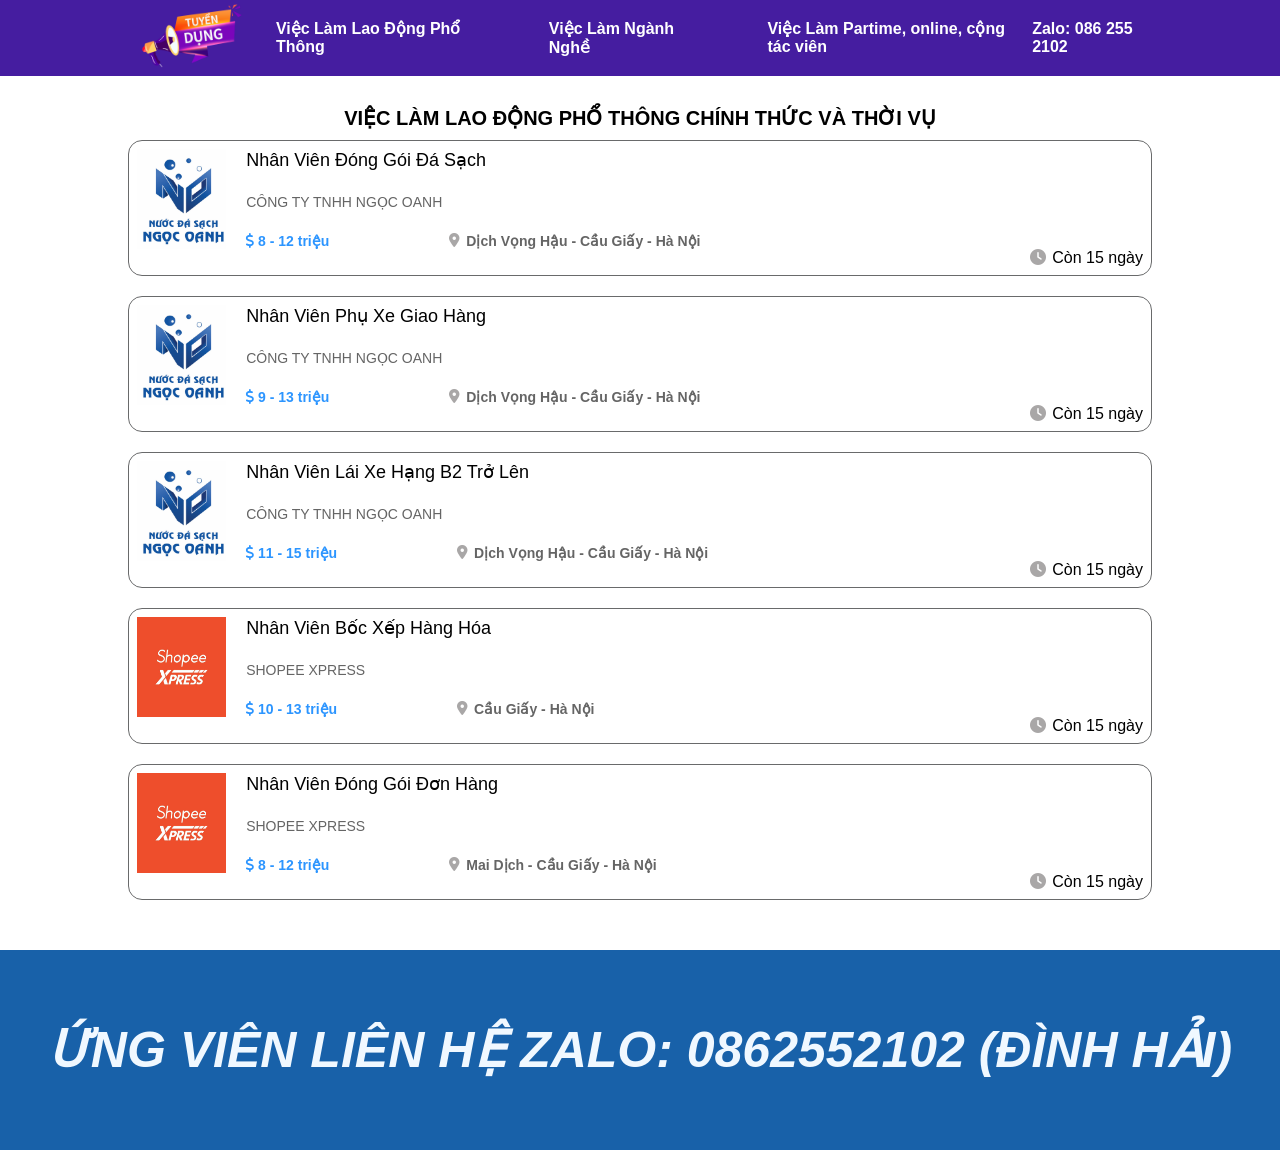
==== index.html @ 7a6b005b "n" ====
<!DOCTYPE html>
<html lang="en">

<head>
    <meta charset="UTF-8">
    <meta name="viewport" content="width=device-width, initial-scale=1.0">
    <title>Việc Làm Hà Nội</title>
    <link rel="stylesheet" href="style.css">
    <link rel="stylesheet" href="https://cdnjs.cloudflare.com/ajax/libs/font-awesome/6.5.0/css/all.min.css">
</head>

<body>
    <div class="wrapper">
        <header>
            <div class="content container">
                <div class="logo">
                    <img src="./images/logo/1694425112pngtree-recruitment-label-vietnamese-png-image_6049212.png">
                </div>
                <div class="nav container">
                    <ul class="container">
                        <li><a href="./index.html">Việc Làm Lao Động Phổ Thông</a></li>
                        <li><a href="./nganhnghe.html">Việc Làm Ngành Nghề</a></li>
                        <li><a href="./vieclamkhac.html">Việc Làm Partime, online, cộng tác viên</a></li>
                    </ul>
                </div>
                <div class="contact"><a href="https://zalo.me/0862552102">Zalo: 086 255 2102</a></div>
            </div>
        </header>

        <main class="container">
            <div class="main_title">Việc Làm Lao Động Phổ Thông Chính Thức Và Thời Vụ</div>
            <div class="job-list container">
                <div class="item">
                    <a
                        href="https://docs.google.com/document/d/1LGSAKR6uBjcuYQeZd4FmP64gkhBGwgpb2kG0JKBvikk/edit?usp=sharing">
                        <div class="row1 container">
                            <div class="thumb">
                                <img src="./images/logo/dasachngocoanh.jpg" alt="">
                            </div>
                            <div class="content container">
                                <div class="title">Nhân Viên Đóng Gói Đá Sạch</div>
                                <div class="subtitle">Công Ty TNHH Ngọc Oanh</div>
                                <div class="more container">
                                    <div class="price">
                                        <i class="fa-solid fa-dollar-sign"></i> <!-- $ -->
                                        <span>8 - 12 triệu</span>
                                    </div>
                                    <div class="address container">
                                        <i class="fas fa-map-marker-alt i-gray"></i>
                                        <span>Dịch Vọng Hậu - Cầu Giấy - Hà Nội</span>
                                    </div>
                                </div>
                            </div>
                        </div>
                    </a>
                    <hr>
                    <div class="row2 container">
                        <i class="fas fa-clock i-gray"></i>
                        <div class="dealine">Còn 15 ngày</div>
                    </div>
                </div>

                <div class="item">
                    <a href="">
                        <div class="row1 container">
                            <div class="thumb">
                                <img src="./images/logo/dasachngocoanh.jpg" alt="">
                            </div>
                            <div class="content container">
                                <div class="title">Nhân Viên Phụ Xe Giao Hàng</div>
                                <div class="subtitle">Công Ty TNHH Ngọc Oanh</div>
                                <div class="more container">
                                    <div class="price">
                                        <i class="fa-solid fa-dollar-sign"></i> <!-- $ -->
                                        <span>9 - 13 triệu</span>
                                    </div>
                                    <div class="address container">
                                        <i class="fas fa-map-marker-alt i-gray"></i>
                                        <span>Dịch Vọng Hậu - Cầu Giấy - Hà Nội</span>
                                    </div>
                                </div>
                            </div>
                        </div>
                    </a>
                    <hr>
                    <div class="row2 container">
                        <i class="fas fa-clock i-gray"></i>
                        <div class="dealine">Còn 15 ngày</div>
                    </div>
                </div>

                <div class="item">
                    <a href="">
                        <div class="row1 container">
                            <div class="thumb">
                                <img src="./images/logo/dasachngocoanh.jpg" alt="">
                            </div>
                            <div class="content container">
                                <div class="title">Nhân Viên Lái Xe Hạng B2 Trở Lên</div>
                                <div class="subtitle">Công Ty TNHH Ngọc Oanh</div>
                                <div class="more container">
                                    <div class="price">
                                        <i class="fa-solid fa-dollar-sign"></i> <!-- $ -->
                                        <span>11 - 15 triệu</span>
                                    </div>
                                    <div class="address container">
                                        <i class="fas fa-map-marker-alt i-gray"></i>
                                        <span>Dịch Vọng Hậu - Cầu Giấy - Hà Nội</span>
                                    </div>
                                </div>
                            </div>
                        </div>
                    </a>
                    <hr>
                    <div class="row2 container">
                        <i class="fas fa-clock i-gray"></i>
                        <div class="dealine">Còn 15 ngày</div>
                    </div>
                </div>

                <div class="item">
                    <a href="">
                        <div class="row1 container">
                            <div class="thumb">
                                <img src="./images/logo/shpee.jpg" alt="">
                            </div>
                            <div class="content container">
                                <div class="title">Nhân Viên Bốc Xếp Hàng Hóa</div>
                                <div class="subtitle">Shopee Xpress</div>
                                <div class="more container">
                                    <div class="price">
                                        <i class="fa-solid fa-dollar-sign"></i> <!-- $ -->
                                        <span>10 - 13 triệu</span>
                                    </div>
                                    <div class="address container">
                                        <i class="fas fa-map-marker-alt i-gray"></i>
                                        <span>Cầu Giấy - Hà Nội</span>
                                    </div>
                                </div>
                            </div>
                        </div>
                    </a>
                    <hr>
                    <div class="row2 container">
                        <i class="fas fa-clock i-gray"></i>
                        <div class="dealine">Còn 15 ngày</div>
                    </div>
                </div>

                <div class="item">
                    <a href="">
                        <div class="row1 container">
                            <div class="thumb">
                                <img src="./images/logo/shpee.jpg" alt="">
                            </div>
                            <div class="content container">
                                <div class="title">Nhân Viên Đóng Gói Đơn Hàng</div>
                                <div class="subtitle">Shopee Xpress</div>
                                <div class="more container">
                                    <div class="price">
                                        <i class="fa-solid fa-dollar-sign"></i> <!-- $ -->
                                        <span>8 - 12 triệu</span>
                                    </div>
                                    <div class="address container">
                                        <i class="fas fa-map-marker-alt i-gray"></i>
                                        <span>Mai Dịch - Cầu Giấy - Hà Nội</span>
                                    </div>
                                </div>
                            </div>
                        </div>
                    </a>
                    <hr>
                    <div class="row2 container">
                        <i class="fas fa-clock i-gray"></i>
                        <div class="dealine">Còn 15 ngày</div>
                    </div>
                </div>

            </div>


    </div>
    </main>
    <footer>
        <a href="https://zalo.me/0862552102">
            <h1>ỨNG VIÊN LIÊN HỆ ZALO: 0862552102 (ĐÌNH HẢI)</h1>
        </a>
    </footer>
    </div>
</body>

</html>
---- style.css ----
* {
    font-family: sans-serif;
    margin: 0;
    padding: 0;
    box-sizing: border-box;
    text-decoration: none;
    list-style-type: none;
    border: none;
}


.container {
    display: flex;
}

img {
    width: 100%;
    height: 100%;
}

header {
    margin: auto;
    width: 100%;
    background-color: rgba(69, 29, 160, 255);
    margin-bottom: 30px;
}

header .content {
    font-weight: bold;
    width: 80%;
    margin: auto;
    color: white;
    align-items: center;
    justify-content: space-between;
}

header .content .logo {
    width: 150px;
}

header .content .nav ul {
    margin: 0px 20px;
    column-gap: 80px;
    justify-content: space-between;
}


header .content a {
    color: white;
}

header .content a:hover {
    color: aqua;
}

main {
    flex-direction: column;
    row-gap: 30px;
    width: 80%;
    margin: auto;
}

main .main_title {
    font-weight: bold;
    margin-bottom: -20px;
    font-size: 20px;
    text-transform: uppercase;
    text-align: center;
}

main .job-list {
    flex-direction: column;
    row-gap: 20px;
}

main .job-list .item {
    border: 1px solid red;
    border-radius: 14px;
    padding: 8px;
}

main .job-list .item {
    border: 1px solid#696a6b;
    border-radius: 14px;
    padding: 8px;
}

main .job-list .item:hover {
    border: 1px solid #2784e1;
    background-color: #dce8f5;
}

main .job-list .item .thumb {
    /* border: 1px solid red; */
    width: 100px;
    height: 100px;
    margin-right: 20px;
}

main .job-list .item .content {
    flex-direction: column;
    justify-content: space-between;
    width: 100%;
    /* font-weight: bold; */
}

main .job-list .item .content .title {
    color: black;
    font-size: 18px;
    /* text-transform: uppercase; */
}

main .job-list .item .content .subtitle {
    text-transform: uppercase;
    font-size: 14px;
    color: rgb(101, 101, 101);
}

main .job-list .item .content .more {
    column-gap: 120px;
}

main .job-list .item .content .price {
    color: #2C95FF;
    font-weight: bold;
    font-size: 14px;
}

main .job-list .item .content .address {
    color: rgb(101, 101, 101);
    font-weight: bold;
    font-size: 14px;
}


main .job-list .row2 {
    text-align: right;
    justify-content: end;
}

footer {
    margin-top: 50px;
    height: 200px;
    background-color: #1861a9;
}

footer h1 {
    text-align: center;
    line-height: 200px;
    font-size: 50px;
    font-style: italic;
    color: aliceblue;
}

footer h1:hover {
    /* color: #071b2f; */
    background-color: #0d457e;
}

.i-gray {
    color: rgb(169, 167, 167);
}

.fas {
    padding-right: 6px;
}
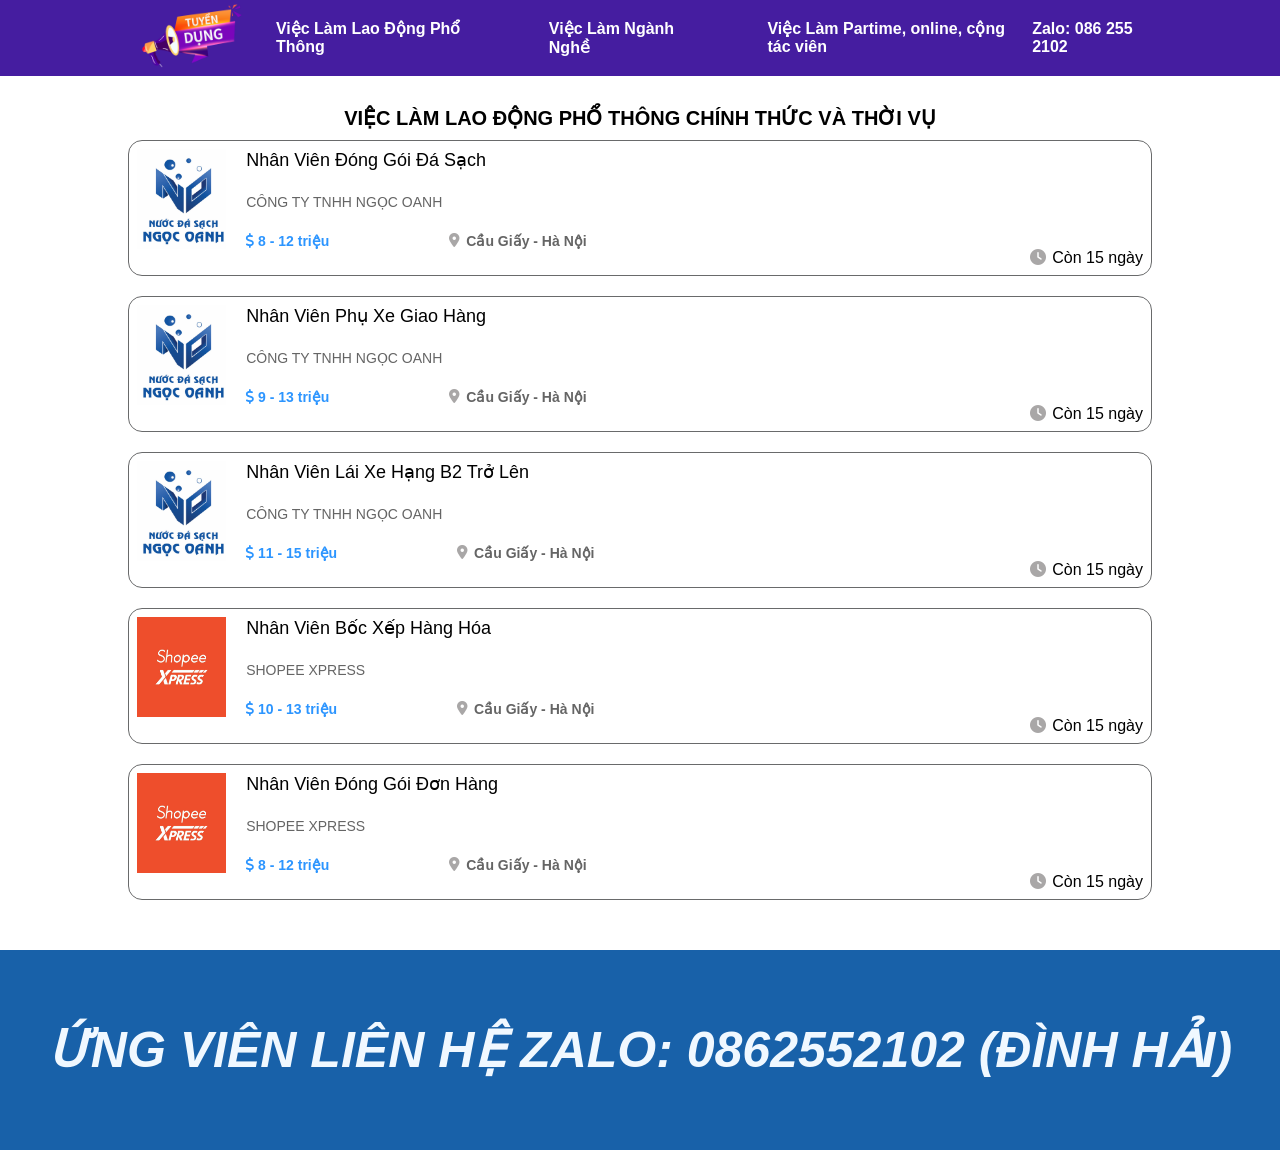
==== commit f48debd4: "n" ====
--- a/index.html
+++ b/index.html
@@ -32,7 +32,7 @@
             <div class="job-list container">
                 <div class="item">
                     <a
-                        href="https://docs.google.com/document/d/1LGSAKR6uBjcuYQeZd4FmP64gkhBGwgpb2kG0JKBvikk/edit?usp=sharing">
+                        href="https://docs.google.com/document/d/1i6eEG85bs3CIQp4MC5dLFGb0OLdmaoIR163-FuTwkmQ/edit?usp=sharing">
                         <div class="row1 container">
                             <div class="thumb">
                                 <img src="./images/logo/dasachngocoanh.jpg" alt="">
@@ -47,7 +47,7 @@
                                     </div>
                                     <div class="address container">
                                         <i class="fas fa-map-marker-alt i-gray"></i>
-                                        <span>Dịch Vọng Hậu - Cầu Giấy - Hà Nội</span>
+                                        <span>Cầu Giấy - Hà Nội</span>
                                     </div>
                                 </div>
                             </div>
@@ -61,7 +61,8 @@
                 </div>
 
                 <div class="item">
-                    <a href="">
+                    <a
+                        href="https://docs.google.com/document/d/1nDDfihjGccXy03cbsGX5zIGQtrY62mzeJ_iPK245z2M/edit?usp=sharing">
                         <div class="row1 container">
                             <div class="thumb">
                                 <img src="./images/logo/dasachngocoanh.jpg" alt="">
@@ -76,7 +77,7 @@
                                     </div>
                                     <div class="address container">
                                         <i class="fas fa-map-marker-alt i-gray"></i>
-                                        <span>Dịch Vọng Hậu - Cầu Giấy - Hà Nội</span>
+                                        <span>Cầu Giấy - Hà Nội</span>
                                     </div>
                                 </div>
                             </div>
@@ -90,7 +91,8 @@
                 </div>
 
                 <div class="item">
-                    <a href="">
+                    <a
+                        href="https://docs.google.com/document/d/1R9T7RDkRdGNetAbZIHJ1SG0k4ul_nW8aZGr3D_7aE3Q/edit?usp=sharing">
                         <div class="row1 container">
                             <div class="thumb">
                                 <img src="./images/logo/dasachngocoanh.jpg" alt="">
@@ -105,7 +107,7 @@
                                     </div>
                                     <div class="address container">
                                         <i class="fas fa-map-marker-alt i-gray"></i>
-                                        <span>Dịch Vọng Hậu - Cầu Giấy - Hà Nội</span>
+                                        <span>Cầu Giấy - Hà Nội</span>
                                     </div>
                                 </div>
                             </div>
@@ -119,7 +121,8 @@
                 </div>
 
                 <div class="item">
-                    <a href="">
+                    <a
+                        href="https://docs.google.com/document/d/1dS-KaKDgazAHHRdytcF2iBMNYpsVqYPmRQYwkwNMDXU/edit?usp=sharing">
                         <div class="row1 container">
                             <div class="thumb">
                                 <img src="./images/logo/shpee.jpg" alt="">
@@ -148,7 +151,8 @@
                 </div>
 
                 <div class="item">
-                    <a href="">
+                    <a
+                        href="https://docs.google.com/document/d/1OAMqr425G-pcMCUR8E6rMp0JT33q18PDg-5qRfMRBdQ/edit?usp=sharing">
                         <div class="row1 container">
                             <div class="thumb">
                                 <img src="./images/logo/shpee.jpg" alt="">
@@ -163,7 +167,7 @@
                                     </div>
                                     <div class="address container">
                                         <i class="fas fa-map-marker-alt i-gray"></i>
-                                        <span>Mai Dịch - Cầu Giấy - Hà Nội</span>
+                                        <span>Cầu Giấy - Hà Nội</span>
                                     </div>
                                 </div>
                             </div>
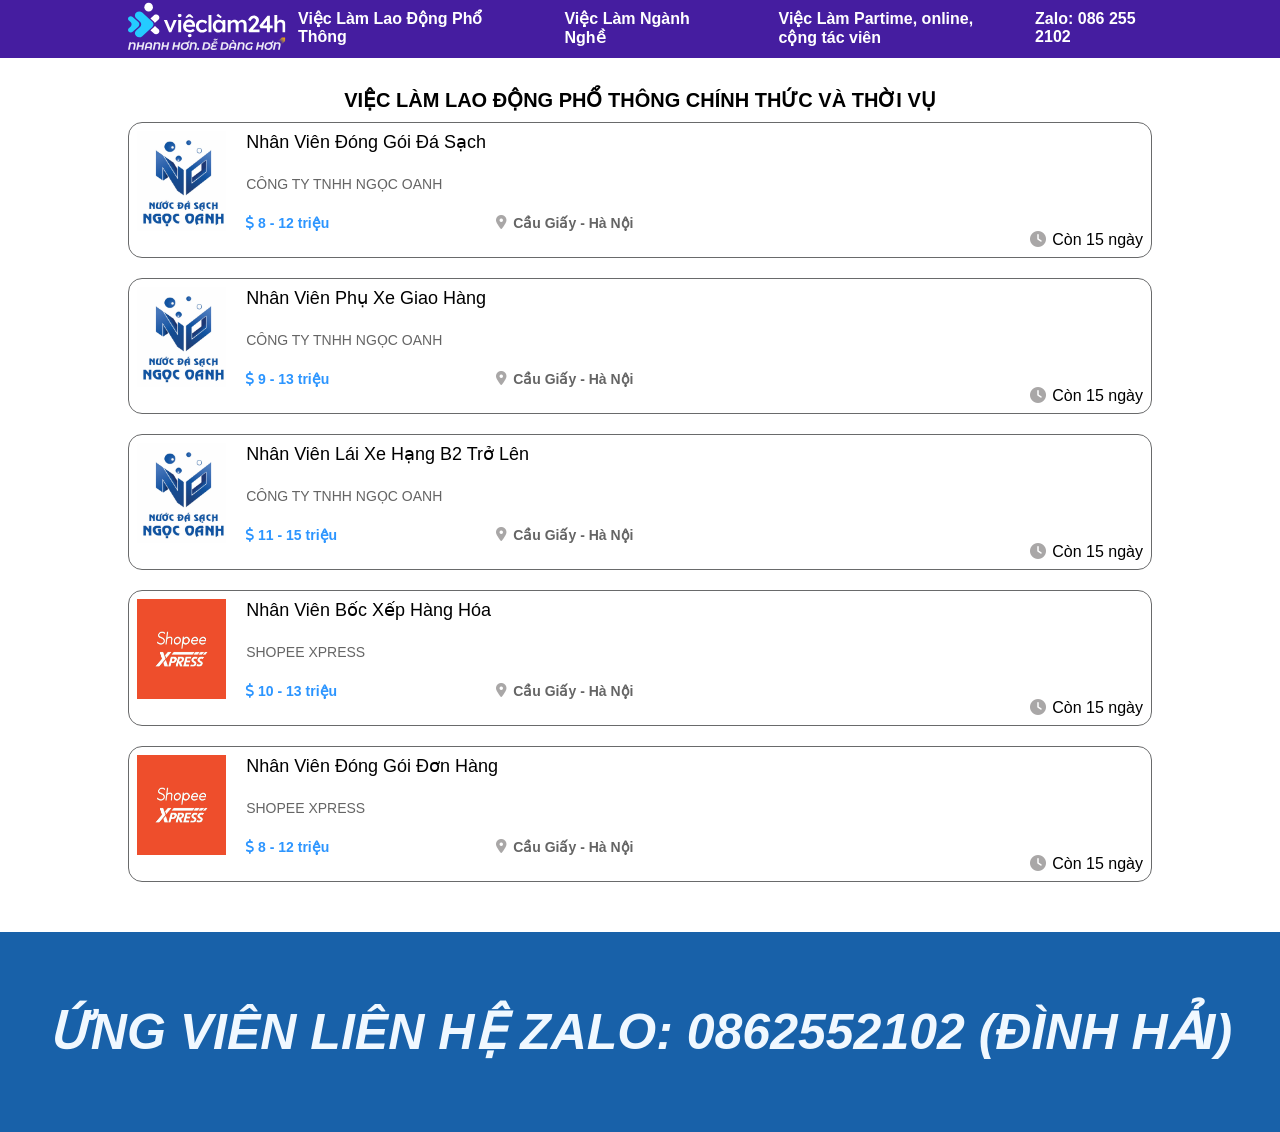
==== commit b36bb54f: "n" ====
--- a/index.html
+++ b/index.html
@@ -14,7 +14,135 @@
         <header>
             <div class="content container">
                 <div class="logo">
-                    <img src="./images/logo/1694425112pngtree-recruitment-label-vietnamese-png-image_6049212.png">
+                    <a href="/">
+                        <svg width="157.68" height="48" viewBox="0 0 657 200" fill="none"
+                            xmlns="http://www.w3.org/2000/svg">
+                            <g clip-path="url(#clip0_10445_26212)">
+                                <path
+                                    d="M129.963 61.0466C129.647 60.1129 129.22 59.2391 128.693 58.4346C127.273 56.2638 125.15 54.5967 122.708 53.5612C119.139 52.0493 114.885 51.9038 111.105 53.5612C109.761 54.1514 108.475 54.9611 107.304 56.0266L104.661 58.4346L101.793 61.0466L96.6816 65.7023L94.7097 67.4986L93.5755 68.5321L93.5307 68.5733L98.358 72.97L101.703 76.0171L106.336 80.2382L107.391 81.1984C108.176 81.9139 108.87 82.6894 109.494 83.5026C110.447 84.7437 111.201 86.0886 111.755 87.5058C111.843 87.7277 111.94 87.9465 112.017 88.172C112.129 87.9475 112.244 87.7247 112.372 87.5058C112.517 87.2585 112.679 87.0183 112.844 86.7792C113.381 85.9965 114.012 85.2526 114.759 84.5712L115.933 83.5026L119.517 80.2382L124.15 76.0171L126.583 73.8005C126.875 73.5353 127.148 73.256 127.409 72.97C128.608 71.6617 129.491 70.1508 130.015 68.5321C130.311 67.6166 130.481 66.6676 130.54 65.7023C130.553 65.4748 130.577 65.2484 130.577 65.0194V64.8077C130.577 63.4679 130.357 62.2104 129.963 61.0466Z"
+                                    fill="white"></path>
+                                <path
+                                    d="M129.353 116.575C128.79 115.441 128.04 114.387 127.12 113.444C126.943 113.263 126.772 113.077 126.583 112.904L122.635 109.307L118.958 105.958L114.759 102.134C114.726 102.103 114.699 102.07 114.666 102.039C113.936 101.361 113.317 100.623 112.792 99.8463C112.491 99.4006 112.225 98.9426 111.992 98.4734C111.986 98.4597 111.98 98.4449 111.974 98.4307C111.968 98.4454 111.961 98.4597 111.956 98.4734C111.517 99.7227 110.912 100.915 110.166 102.039C109.391 103.207 108.476 104.307 107.391 105.295L106.662 105.958L102.986 109.307L98.4448 113.444L95.0075 116.575L93.531 117.92L94.7105 118.994L96.835 120.929L100.033 123.843L105.052 128.414L107.304 130.466C107.553 130.693 107.808 130.906 108.067 131.111C113.522 135.423 121.023 134.824 125.837 131.111C126.835 130.34 127.717 129.437 128.441 128.414C129.387 127.079 130.065 125.546 130.377 123.843C130.505 123.149 130.576 122.431 130.576 121.686C130.576 121.432 130.552 121.181 130.535 120.929C130.434 119.413 130.031 117.94 129.353 116.575Z"
+                                    fill="white"></path>
+                                <path d="M92.0338 116.575H92.0547L92.0445 116.566L92.0338 116.575Z" fill="white"></path>
+                                <path
+                                    d="M11.4735 59.0884C5.61823 59.0889 0 63.2311 0 69.4856V69.6622C0 72.4147 1.19983 75.0542 3.33707 76.9996L10.6317 83.6444C16.4834 88.9753 16.4834 97.6989 10.6317 103.029L3.33707 109.674C1.19983 111.62 0 114.26 0 117.011C0 126.256 12.27 130.885 19.4461 124.348L42.9475 102.94C48.7997 97.6098 48.7997 88.8873 42.9475 83.5558L19.4461 62.1482C17.1258 60.0349 14.2735 59.0884 11.4755 59.0884H11.4735Z"
+                                    fill="#24CBFF"></path>
+                                <path
+                                    d="M46.8293 39.4353C37.6055 39.4358 28.7554 45.9616 28.7554 55.8143V56.0927C28.7554 60.4287 30.6465 64.5857 34.012 67.6521L50.2645 82.4562C56.8649 88.4685 56.8649 98.3075 50.2645 104.32L34.012 119.124C30.6465 122.19 28.7554 126.347 28.7554 130.682C28.7554 145.245 48.0841 152.538 59.3892 142.24L101.173 104.18C107.773 98.167 107.773 88.3285 101.173 82.3163L59.3892 44.2558C55.7333 40.9263 51.2411 39.4353 46.8313 39.4353H46.8293Z"
+                                    fill="#24CBFF"></path>
+                                <path
+                                    d="M103.968 21.404C103.968 31.3107 95.941 39.3416 86.0387 39.3416C76.1368 39.3416 68.1103 31.3107 68.1103 21.404C68.1103 11.4978 76.1368 3.46631 86.0387 3.46631C95.941 3.46631 103.968 11.4978 103.968 21.404Z"
+                                    fill="white"></path>
+                                <path
+                                    d="M176.248 110.279L162.662 74.5757H149.525L171.289 126.267H180.308L203.151 74.5757H190.308L176.248 110.279Z"
+                                    fill="white"></path>
+                                <path
+                                    d="M215.308 49.5642C212.955 49.5642 211.092 50.2181 209.72 51.5254C208.347 52.8347 207.661 54.5348 207.661 56.6263C207.661 58.8496 208.331 60.566 209.671 61.7756C211.01 62.9867 212.889 63.5902 215.308 63.5902C217.725 63.5902 219.622 62.9373 220.994 61.6285C222.367 60.3212 223.053 58.6536 223.053 56.6263C223.053 54.3379 222.382 52.5894 221.043 51.3783C219.702 50.1698 217.791 49.5642 215.308 49.5642Z"
+                                    fill="white"></path>
+                                <path d="M221.484 74.5764H209.426V126.267H221.484V74.5764Z" fill="white"></path>
+                                <path
+                                    d="M273.052 80.7066C270.895 78.4502 268.346 76.6692 265.405 75.3604C262.464 74.0531 259.293 73.3992 255.895 73.3992C252.038 73.3992 248.493 74.0699 245.259 75.4102C242.023 76.7511 239.245 78.6466 236.925 81.0984C234.605 83.5511 232.791 86.4441 231.484 89.7792C230.175 93.1143 229.523 96.8092 229.523 100.863C229.523 105.963 230.682 110.492 233.003 114.448C235.323 118.405 238.558 121.527 242.709 123.814C246.859 126.105 251.646 127.247 257.072 127.247C259.489 127.247 261.94 126.92 264.424 126.267C266.908 125.614 269.277 124.714 271.532 123.569C273.787 122.426 275.797 121.037 277.562 119.401L271.581 111.064C269.228 113.091 267.038 114.497 265.013 115.281C262.987 116.066 260.763 116.458 258.346 116.458C254.882 116.458 251.859 115.789 249.278 114.448C246.695 113.108 244.702 111.195 243.298 108.71C242.353 107.04 241.733 105.173 241.424 103.119H279.522L279.621 98.9012C279.685 95.2394 279.146 91.8559 278.003 88.7492C276.859 85.6441 275.209 82.9624 273.052 80.7066ZM247.807 85.954C249.996 84.7124 252.692 84.09 255.895 84.09C257.986 84.09 259.898 84.5312 261.631 85.4141C263.361 86.297 264.783 87.5081 265.895 89.0439C267.006 90.5807 267.66 92.3627 267.856 94.389V94.8801H241.679C241.956 93.5667 242.344 92.3698 242.856 91.2997C243.967 88.9792 245.617 87.1972 247.807 85.954Z"
+                                    fill="white"></path>
+                                <path
+                                    d="M257.072 132.937C254.653 132.937 252.758 133.59 251.386 134.898C250.013 136.206 249.327 137.905 249.327 139.999C249.327 142.287 249.996 144.036 251.337 145.246C252.675 146.456 254.587 147.061 257.072 147.061C259.489 147.061 261.386 146.407 262.758 145.099C264.131 143.79 264.817 142.091 264.817 139.999C264.817 137.775 264.146 136.042 262.807 134.8C261.466 133.558 259.555 132.937 257.072 132.937Z"
+                                    fill="white"></path>
+                                <path
+                                    d="M255.895 60.182L268.151 66.9256L272.562 63.0999L260.307 51.428H251.484L239.229 63.0999L243.641 66.9256L255.895 60.182Z"
+                                    fill="white"></path>
+                                <path
+                                    d="M302.022 86.2972C304.277 84.8917 306.841 84.1884 309.717 84.1884C311.417 84.1884 313.116 84.5161 314.816 85.169C316.515 85.8239 318.115 86.7069 319.62 87.8177C321.122 88.9301 322.365 90.1712 323.345 91.5447L330.012 83.502C327.919 80.3628 324.978 77.911 321.188 76.1453C317.397 74.38 313.181 73.4971 308.541 73.4971C303.704 73.4971 299.358 74.6741 295.502 77.0281C291.646 79.3822 288.606 82.5865 286.385 86.6402C284.162 90.6959 283.052 95.2716 283.052 100.373C283.052 105.472 284.162 110.051 286.385 114.104C288.606 118.16 291.646 121.362 295.502 123.717C299.358 126.071 303.704 127.247 308.541 127.247C312.855 127.247 316.956 126.348 320.845 124.55C324.733 122.753 327.789 120.416 330.012 117.537L323.345 109.396C322.103 110.966 320.762 112.274 319.325 113.319C317.887 114.366 316.368 115.168 314.766 115.723C313.164 116.279 311.515 116.556 309.816 116.556C307.005 116.556 304.456 115.838 302.169 114.399C299.881 112.961 298.066 111.032 296.728 108.612C295.388 106.193 294.718 103.447 294.718 100.373C294.718 97.3 295.371 94.5363 296.678 92.0841C297.986 89.6318 299.767 87.7042 302.022 86.2972Z"
+                                    fill="white"></path>
+                                <path d="M347.559 53.6838H335.402V126.267H347.559V53.6838Z" fill="white"></path>
+                                <path
+                                    d="M390.401 61.6288L375.107 48.7793L368.44 57.6072L386.578 67.4156L390.401 61.6288Z"
+                                    fill="white"></path>
+                                <path
+                                    d="M393.636 81.8608C392.633 80.3658 391.433 79.0102 390.009 77.8128C388.374 76.4393 386.48 75.3778 384.323 74.6247C382.166 73.8741 379.779 73.4971 377.166 73.4971C372.656 73.4971 368.603 74.642 365.009 76.9299C361.414 79.2193 358.57 82.3906 356.48 86.4442C354.388 90.4989 353.343 95.1093 353.343 100.274C353.343 105.44 354.388 110.051 356.48 114.104C358.57 118.16 361.348 121.362 364.813 123.717C368.277 126.071 372.132 127.247 376.382 127.247C378.864 127.247 381.201 126.856 383.391 126.071C385.58 125.286 387.573 124.256 389.371 122.981C391.008 121.82 392.388 120.487 393.538 119V126.267H405.793V74.5759H393.636V81.8608ZM387.166 114.497C385.009 115.87 382.524 116.556 379.714 116.556C376.904 116.556 374.436 115.87 372.313 114.497C370.188 113.123 368.538 111.211 367.362 108.759C366.185 106.307 365.597 103.479 365.597 100.274C365.597 97.1356 366.185 94.3567 367.362 91.937C368.538 89.5188 370.188 87.6213 372.313 86.2478C374.436 84.8754 376.904 84.1884 379.714 84.1884C382.524 84.1884 385.009 84.8754 387.166 86.2478C389.322 87.6213 391.004 89.5188 392.215 91.937C393.423 94.3567 394.028 97.1356 394.028 100.274C394.028 103.479 393.423 106.307 392.215 108.759C391.004 111.211 389.322 113.123 387.166 114.497Z"
+                                    fill="white"></path>
+                                <path
+                                    d="M486.38 76.0474C483.765 74.478 480.497 73.6934 476.576 73.6934C474.812 73.6934 473.03 73.9554 471.233 74.478C469.434 75.0017 467.719 75.7696 466.086 76.7832C464.451 77.7974 462.981 78.9403 461.674 80.2156C460.535 81.3269 459.633 82.5569 458.941 83.8906C458.283 82.0734 457.449 80.5015 456.429 79.1866C454.959 77.2906 453.128 75.8998 450.939 75.0174C448.748 74.135 446.249 73.6934 443.439 73.6934C441.543 73.6934 439.68 74.0043 437.852 74.6246C436.02 75.2475 434.288 76.0968 432.655 77.175C431.02 78.2544 429.615 79.5296 428.44 81.0007C428.176 81.331 427.931 81.6684 427.697 82.0109L427.557 74.5757H415.694V126.267H427.852V95.272C427.852 93.7031 428.145 92.2651 428.734 90.9563C429.322 89.649 430.138 88.5045 431.184 87.5234C432.229 86.5423 433.471 85.7745 434.91 85.2178C436.347 84.6636 437.883 84.3842 439.518 84.3842C441.479 84.3842 443.145 84.8264 444.518 85.7083C445.89 86.5912 446.935 87.8669 447.655 89.534C448.373 91.2015 448.734 93.2782 448.734 95.7625V126.267H460.89V95.3702C460.89 93.8008 461.184 92.3633 461.773 91.0545C462.361 89.7472 463.177 88.587 464.223 87.5723C465.268 86.5591 466.527 85.7745 467.998 85.2178C469.468 84.6636 471.02 84.3842 472.654 84.3842C474.745 84.3842 476.494 84.7939 477.899 85.6106C479.304 86.4288 480.351 87.6868 481.036 89.3869C481.723 91.0875 482.066 93.2462 482.066 95.8602V126.267H494.223V95.0756C494.223 90.368 493.569 86.4121 492.262 83.2077C490.954 80.0039 488.993 77.6162 486.38 76.0474Z"
+                                    fill="white"></path>
+                                <path
+                                    d="M531.672 102.04C533.633 99.8821 535.381 97.8217 536.917 95.86C538.452 93.8988 539.775 92.0195 540.888 90.2202C541.998 88.4223 542.897 86.6896 543.583 85.0221C544.27 83.3545 544.776 81.7531 545.104 80.2153C545.429 78.6805 545.594 77.1921 545.594 75.753C545.594 71.8952 544.694 68.5281 542.897 65.6504C541.099 62.7738 538.665 60.5174 535.594 58.8824C532.52 57.2479 529.025 56.4297 525.104 56.4297C521.312 56.4297 517.8 57.1823 514.565 58.686C511.329 60.1912 508.518 62.3315 506.134 65.1105C503.747 67.8904 501.966 71.1762 500.791 74.9683L510.398 80.6575C511.312 78.1065 512.472 75.8996 513.878 74.0361C515.283 72.1721 516.819 70.735 518.486 69.7208C520.153 68.7077 521.868 68.2003 523.633 68.2003C525.658 68.2003 527.358 68.5606 528.731 69.2791C530.104 69.9992 531.165 71.0129 531.917 72.3196C532.667 73.6285 533.045 75.1642 533.045 76.93C533.045 78.3029 532.685 79.7914 531.967 81.3928C531.246 82.9957 530.315 84.6292 529.172 86.2973C528.028 87.9643 526.834 89.5678 525.593 91.1035C524.351 92.6403 523.142 93.9965 521.967 95.174L501.378 118.224L504.614 126.267H548.045V114.497H520.229L531.672 102.04Z"
+                                    fill="white"></path>
+                                <path
+                                    d="M591.181 57.4109H581.181L547.064 98.9993L552.358 109.2H578.926V126.267H591.181V109.2H602.847V98.1164H591.181V57.4109ZM561.742 98.1164L578.926 77.0955V98.1164H561.742Z"
+                                    fill="white"></path>
+                                <path
+                                    d="M654.071 82.9133C652.731 79.7741 650.738 77.4206 648.091 75.8507C645.444 74.2819 642.16 73.4967 638.238 73.4967C635.493 73.4967 632.812 74.0855 630.199 75.2625C627.584 76.439 625.33 77.9931 623.435 79.9217C622.851 80.5166 622.332 81.1328 621.866 81.7679V53.6833H609.906V126.267H621.964V95.0758C621.964 93.5065 622.274 92.0689 622.895 90.7601C623.516 89.4528 624.366 88.2926 625.445 87.2774C626.523 86.2653 627.798 85.4801 629.268 84.9244C630.739 84.3692 632.356 84.0898 634.121 84.0898C636.278 84.0262 638.107 84.4013 639.611 85.218C641.114 86.0363 642.224 87.3115 642.945 89.0437C643.663 90.7769 644.022 92.9518 644.022 95.5664V126.267H656.081V94.6835C656.081 89.9754 655.41 86.0525 654.071 82.9133Z"
+                                    fill="white"></path>
+                                <path
+                                    d="M314.872 167.839H327.879C331.047 167.839 333.776 168.374 336.07 169.443C338.363 170.513 340.125 172.041 341.353 174.028C342.581 176.015 343.195 178.349 343.195 181.029C343.195 184.704 342.381 187.933 340.754 190.718C339.126 193.504 336.854 195.657 333.94 197.177C331.024 198.698 327.658 199.458 323.84 199.458H308.658L314.872 167.839ZM324.062 193.451C326.488 193.451 328.597 192.931 330.388 191.893C332.178 190.853 333.547 189.424 334.494 187.601C335.442 185.78 335.915 183.725 335.915 181.435C335.915 179.057 335.16 177.197 333.65 175.857C332.142 174.518 329.951 173.847 327.081 173.847H320.91L317.048 193.451H324.062Z"
+                                    fill="white" fill-opacity="0.9"></path>
+                                <path
+                                    d="M357.201 174.434C355.914 175.247 355.27 176.331 355.27 177.687C355.27 178.62 355.625 179.335 356.335 179.832C357.046 180.329 358.111 180.577 359.531 180.577H367.833L366.679 186.359H357.356C355.521 186.359 354.056 186.714 352.961 187.42C351.866 188.129 351.319 189.114 351.319 190.379C351.319 192.849 353.657 194.083 358.333 194.083C360.315 194.083 362.218 193.835 364.038 193.337C365.857 192.841 367.404 192.171 368.677 191.327L370.541 196.793C368.943 197.787 366.967 198.57 364.615 199.142C362.262 199.714 359.827 200 357.312 200C353.168 200 349.906 199.24 347.523 197.719C345.14 196.199 343.95 194.083 343.95 191.373C343.95 189.356 344.549 187.601 345.748 186.111C346.946 184.62 348.566 183.544 350.609 182.881C349.78 182.309 349.143 181.594 348.7 180.735C348.256 179.877 348.033 178.906 348.033 177.822C348.033 175.715 348.655 173.863 349.898 172.266C351.141 170.67 352.91 169.443 355.203 168.585C357.496 167.726 360.153 167.298 363.172 167.298C365.362 167.298 367.39 167.501 369.254 167.907C371.118 168.314 372.702 168.894 374.004 169.646L371.651 175.157C369.105 173.863 366.117 173.215 362.683 173.215C360.315 173.215 358.488 173.621 357.201 174.434ZM367.256 165.265L363.838 162.69L359.62 165.265H354.426L361.086 160.116H367.078L372.273 165.265H367.256ZM366.08 158.15C365.503 157.895 364.888 157.541 364.237 157.089C363.438 156.487 362.787 156.186 362.284 156.186C361.692 156.186 361.204 156.374 360.819 156.75C360.434 157.127 360.182 157.631 360.064 158.263H356.469C356.735 156.457 357.378 155.064 358.4 154.086C359.421 153.107 360.715 152.617 362.284 152.617C363.054 152.617 363.727 152.746 364.304 153.002C364.881 153.258 365.481 153.611 366.102 154.063C366.546 154.364 366.916 154.59 367.212 154.74C367.507 154.891 367.818 154.966 368.144 154.966C368.736 154.966 369.232 154.778 369.631 154.402C370.03 154.025 370.304 153.537 370.453 152.933H373.915C373.649 154.681 373.012 156.05 372.006 157.044C371 158.038 369.698 158.535 368.099 158.535C367.329 158.535 366.657 158.407 366.08 158.15Z"
+                                    fill="white" fill-opacity="0.9"></path>
+                                <path
+                                    d="M390.384 167.839H403.391C406.557 167.839 409.288 168.374 411.582 169.443C413.875 170.513 415.636 172.041 416.865 174.028C418.092 176.015 418.707 178.349 418.707 181.029C418.707 184.704 417.892 187.933 416.266 190.718C414.637 193.504 412.365 195.657 409.451 197.177C406.535 198.698 403.169 199.458 399.351 199.458H384.169L390.384 167.839ZM399.573 193.451C402 193.451 404.108 192.931 405.899 191.893C407.689 190.853 409.058 189.424 410.006 187.601C410.952 185.78 411.426 183.725 411.426 181.435C411.426 179.057 410.671 177.197 409.162 175.857C407.652 174.518 405.462 173.847 402.592 173.847H396.421L392.559 193.451H399.573Z"
+                                    fill="white" fill-opacity="0.9"></path>
+                                <path
+                                    d="M448.361 170.301C450.58 172.304 451.69 175.097 451.69 178.68C451.69 179.976 451.572 181.21 451.335 182.384L447.962 199.458H440.77L442.235 191.87H428.073L426.564 199.458H419.461L423.013 181.435C423.9 176.769 425.728 173.245 428.495 170.866C431.262 168.487 434.836 167.298 439.216 167.298C443.093 167.298 446.141 168.299 448.361 170.301ZM443.389 185.998L444.188 181.887C444.365 180.924 444.454 180.035 444.454 179.222C444.454 177.356 443.944 175.94 442.922 174.977C441.902 174.013 440.429 173.531 438.505 173.531C436.197 173.531 434.347 174.171 432.956 175.451C431.565 176.731 430.604 178.771 430.071 181.571L429.183 185.998H443.389ZM432.201 158.76H439.615L444.321 165.265H438.95L432.201 158.76Z"
+                                    fill="white" fill-opacity="0.9"></path>
+                                <path
+                                    d="M483.342 170.075C485.177 171.927 486.095 174.525 486.095 177.867C486.095 179.041 485.962 180.337 485.696 181.751L482.233 199.458H474.997L478.548 181.571C478.725 180.607 478.814 179.735 478.814 178.951C478.814 177.174 478.333 175.828 477.371 174.908C476.41 173.99 475.026 173.531 473.22 173.531C471.09 173.531 469.27 174.179 467.761 175.473C466.251 176.769 465.23 178.756 464.697 181.435L461.19 199.458H453.954L460.169 167.839H467.139L466.518 171.137C467.73 169.903 469.121 168.954 470.69 168.291C472.259 167.629 473.96 167.298 475.796 167.298C478.992 167.298 481.507 168.224 483.342 170.075Z"
+                                    fill="white" fill-opacity="0.9"></path>
+                                <path
+                                    d="M512.419 183.152H518.989L515.704 199.458H510.377L510.688 197.742C508.616 199.248 506.071 200 503.052 200C500.389 200 498.006 199.444 495.905 198.329C493.803 197.215 492.154 195.626 490.955 193.563C489.757 191.501 489.158 189.099 489.158 186.359C489.158 182.746 489.971 179.493 491.599 176.602C493.226 173.711 495.52 171.438 498.48 169.782C501.439 168.126 504.843 167.298 508.691 167.298C511.561 167.298 514.106 167.772 516.326 168.721C518.546 169.669 520.321 171.031 521.653 172.808L516.503 177.054C515.467 175.82 514.291 174.924 512.974 174.367C511.657 173.81 510.111 173.531 508.335 173.531C505.967 173.531 503.881 174.066 502.076 175.134C500.27 176.204 498.879 177.672 497.903 179.538C496.926 181.406 496.438 183.499 496.438 185.817C496.438 188.286 497.148 190.244 498.569 191.689C499.989 193.134 501.987 193.857 504.562 193.857C506.87 193.857 508.927 193.15 510.732 191.734L512.419 183.152Z"
+                                    fill="white" fill-opacity="0.9"></path>
+                                <path
+                                    d="M567.466 167.839L561.251 199.458H554.06L556.591 186.585H542.518L539.987 199.458H532.751L538.966 167.839H546.202L543.761 180.261H557.833L560.275 167.839H567.466Z"
+                                    fill="white" fill-opacity="0.9"></path>
+                                <path
+                                    d="M604.335 170.098C603.284 171.362 601.871 172.161 600.096 172.492C601.93 174.811 602.848 177.657 602.848 181.029C602.848 184.613 602.041 187.842 600.428 190.718C598.815 193.594 596.551 195.86 593.636 197.516C590.721 199.172 587.383 200 583.626 200C580.518 200 577.824 199.428 575.546 198.284C573.267 197.139 571.52 195.529 570.307 193.45C569.093 191.373 568.488 188.979 568.488 186.269C568.488 182.686 569.293 179.456 570.907 176.58C572.519 173.705 574.783 171.438 577.699 169.782C580.614 168.126 583.951 167.298 587.71 167.298C588.745 167.298 589.751 167.35 590.729 167.455C591.705 167.562 592.607 167.674 593.436 167.794C595.212 168.036 596.528 168.156 597.387 168.156C598.6 168.156 599.547 167.862 600.228 167.275C600.909 166.688 601.25 165.928 601.25 164.994C601.25 163.94 600.954 163.037 600.362 162.283L604.491 160.748C605.437 162.073 605.911 163.593 605.911 165.31C605.911 167.237 605.385 168.833 604.335 170.098ZM590.24 192.096C591.956 190.982 593.274 189.491 594.191 187.624C595.108 185.757 595.567 183.694 595.567 181.435C595.567 179.027 594.827 177.107 593.347 175.677C591.867 174.246 589.781 173.531 587.088 173.531C584.809 173.531 582.811 174.089 581.095 175.202C579.378 176.317 578.061 177.807 577.144 179.674C576.227 181.541 575.767 183.604 575.767 185.862C575.767 188.272 576.507 190.191 577.987 191.621C579.467 193.052 581.553 193.767 584.247 193.767C586.525 193.767 588.523 193.21 590.24 192.096Z"
+                                    fill="white" fill-opacity="0.9"></path>
+                                <path
+                                    d="M633.257 170.075C635.092 171.927 636.009 174.525 636.009 177.867C636.009 179.041 635.876 180.337 635.61 181.751L632.147 199.458H624.911L628.463 181.571C628.64 180.607 628.729 179.735 628.729 178.951C628.729 177.174 628.248 175.828 627.286 174.908C626.324 173.99 624.941 173.531 623.135 173.531C621.005 173.531 619.184 174.179 617.675 175.473C616.165 176.769 615.145 178.756 614.612 181.435L611.105 199.458H603.869L610.084 167.839H617.054L616.432 171.137C617.645 169.903 619.036 168.954 620.605 168.291C622.173 167.629 623.875 167.298 625.71 167.298C628.906 167.298 631.421 168.224 633.257 170.075Z"
+                                    fill="white" fill-opacity="0.9"></path>
+                                <path
+                                    d="M29.3878 170.075C31.2231 171.927 32.1402 174.525 32.1402 177.867C32.1402 179.041 32.0076 180.337 31.7412 181.751L28.278 199.458H21.0423L24.5939 181.571C24.7713 180.607 24.8603 179.735 24.8603 178.951C24.8603 177.174 24.379 175.828 23.4172 174.908C22.4553 173.99 21.0718 173.531 19.2665 173.531C17.136 173.531 15.3154 174.179 13.8066 175.473C12.2966 176.769 11.2758 178.756 10.7431 181.435L7.23631 199.458H0L6.21491 167.839H13.1848L12.563 171.137C13.7759 169.903 15.1669 168.954 16.7358 168.291C18.3047 167.629 20.0062 167.298 21.8415 167.298C25.0377 167.298 27.5525 168.224 29.3878 170.075Z"
+                                    fill="white" fill-opacity="0.9"></path>
+                                <path
+                                    d="M68.9423 167.839L62.7268 199.458H55.5353L58.066 186.585H43.993L41.4629 199.458H34.2272L40.4415 167.839H47.6778L45.2366 180.261H59.309L61.7508 167.839H68.9423Z"
+                                    fill="white" fill-opacity="0.9"></path>
+                                <path
+                                    d="M97.6199 170.301C99.8395 172.304 100.949 175.097 100.949 178.68C100.949 179.975 100.831 181.21 100.594 182.384L97.2209 199.458H90.0288L91.494 191.87H77.332L75.8232 199.458H68.7201L72.2716 181.435C73.1592 176.769 74.9866 173.245 77.7543 170.866C80.5214 168.487 84.095 167.298 88.4752 167.298C92.3521 167.298 95.4003 168.299 97.6199 170.301ZM92.648 185.997L93.4471 181.887C93.6245 180.924 93.7135 180.035 93.7135 179.222C93.7135 177.356 93.2028 175.94 92.1815 174.977C91.1607 174.013 89.6881 173.531 87.7644 173.531C85.4565 173.531 83.6064 174.171 82.2155 175.451C80.824 176.731 79.8627 178.771 79.3299 181.571L78.4418 185.997H92.648Z"
+                                    fill="white" fill-opacity="0.9"></path>
+                                <path
+                                    d="M132.601 170.075C134.436 171.927 135.354 174.525 135.354 177.867C135.354 179.041 135.221 180.337 134.955 181.751L131.492 199.458H124.256L127.808 181.571C127.984 180.607 128.073 179.735 128.073 178.951C128.073 177.174 127.592 175.828 126.63 174.908C125.669 173.99 124.285 173.531 122.48 173.531C120.349 173.531 118.529 174.179 117.02 175.473C115.51 176.769 114.489 178.756 113.956 181.435L110.449 199.458H103.213L109.429 167.839H116.398L115.777 171.137C116.99 169.903 118.38 168.954 119.949 168.291C121.518 167.629 123.219 167.298 125.055 167.298C128.251 167.298 130.766 168.224 132.601 170.075Z"
+                                    fill="white" fill-opacity="0.9"></path>
+                                <path
+                                    d="M172.155 167.839L165.94 199.458H158.749L161.279 186.585H147.207L144.676 199.458H137.44L143.655 167.839H150.891L148.449 180.261H162.522L164.963 167.839H172.155Z"
+                                    fill="white" fill-opacity="0.9"></path>
+                                <path
+                                    d="M218.368 167.839L212.153 199.458H204.961L207.492 186.585H193.419L190.888 199.458H183.653L189.868 167.839H197.104L194.662 180.261H208.735L211.176 167.839H218.368Z"
+                                    fill="white" fill-opacity="0.9"></path>
+                                <path
+                                    d="M255.237 170.098C254.185 171.362 252.773 172.161 250.997 172.492C252.832 174.811 253.75 177.657 253.75 181.029C253.75 184.613 252.943 187.842 251.33 190.718C249.717 193.594 247.453 195.86 244.538 197.516C241.623 199.172 238.285 200 234.527 200C231.42 200 228.727 199.428 226.448 198.284C224.168 197.139 222.423 195.529 221.209 193.45C219.996 191.373 219.389 188.979 219.389 186.269C219.389 182.686 220.195 179.456 221.809 176.58C223.421 173.705 225.686 171.438 228.601 169.782C231.516 168.126 234.853 167.298 238.612 167.298C239.647 167.298 240.653 167.35 241.63 167.455C242.607 167.562 243.509 167.674 244.339 167.794C246.114 168.036 247.43 168.156 248.289 168.156C249.502 168.156 250.449 167.862 251.13 167.275C251.811 166.688 252.151 165.928 252.151 164.994C252.151 163.94 251.855 163.037 251.264 162.283L255.392 160.748C256.339 162.073 256.813 163.593 256.813 165.31C256.813 167.237 256.287 168.833 255.237 170.098ZM241.142 192.096C242.858 190.982 244.175 189.491 245.093 187.624C246.01 185.757 246.469 183.694 246.469 181.435C246.469 179.027 245.729 177.107 244.25 175.677C242.77 174.246 240.683 173.531 237.99 173.531C235.711 173.531 233.713 174.089 231.997 175.202C230.28 176.317 228.963 177.807 228.046 179.674C227.128 181.541 226.67 183.604 226.67 185.862C226.67 188.272 227.409 190.191 228.889 191.621C230.369 193.052 232.455 193.767 235.148 193.767C237.428 193.767 239.426 193.21 241.142 192.096Z"
+                                    fill="white" fill-opacity="0.9"></path>
+                                <path
+                                    d="M284.158 170.075C285.993 171.927 286.911 174.525 286.911 177.867C286.911 179.041 286.778 180.337 286.512 181.751L283.048 199.458H275.813L279.364 181.571C279.542 180.607 279.631 179.735 279.631 178.951C279.631 177.174 279.149 175.828 278.188 174.908C277.226 173.99 275.842 173.531 274.037 173.531C271.906 173.531 270.086 174.179 268.577 175.473C267.067 176.769 266.046 178.756 265.513 181.435L262.007 199.458H254.77L260.985 167.839H267.955L267.333 171.137C268.546 169.903 269.937 168.954 271.506 168.291C273.075 167.629 274.777 167.298 276.612 167.298C279.808 167.298 282.323 168.224 284.158 170.075Z"
+                                    fill="white" fill-opacity="0.9"></path>
+                                <path
+                                    d="M288.775 198.668C288.005 197.9 287.621 196.929 287.621 195.754C287.621 194.37 288.065 193.24 288.952 192.367C289.84 191.493 290.935 191.057 292.237 191.057C293.421 191.057 294.391 191.434 295.146 192.186C295.9 192.939 296.277 193.918 296.277 195.122C296.277 196.477 295.826 197.599 294.923 198.487C294.02 199.375 292.948 199.819 291.704 199.819C290.521 199.819 289.544 199.436 288.775 198.668Z"
+                                    fill="white" fill-opacity="0.9"></path>
+                                <path
+                                    d="M652.88 148.156L642.316 148.299C641.449 148.311 640.688 148.638 640.1 149.144L640.096 149.143C634.924 153.985 629.75 158.826 624.578 163.668C623.347 164.852 622.991 166.848 624.237 168.181L624.273 168.219C624.826 168.811 625.615 169.137 626.466 169.125L630.575 169.069C632.244 169.047 633.5 170.39 633.366 172.054L633.037 176.152C632.969 177.001 633.242 177.81 633.795 178.402C635.02 179.712 636.987 179.519 638.252 178.419C643.532 173.73 648.583 168.752 653.74 163.927C654.334 163.364 654.752 162.591 654.825 161.677L655.671 151.141C655.804 149.477 654.548 148.133 652.88 148.156Z"
+                                    fill="url(#paint0_radial_10445_26212)"></path>
+                            </g>
+                            <defs>
+                                <radialGradient id="paint0_radial_10445_26212" cx="0" cy="0" r="1"
+                                    gradientUnits="userSpaceOnUse"
+                                    gradientTransform="translate(629.628 172.878) rotate(-43.2974) scale(32.6832 33.8125)">
+                                    <stop offset="0.25" stop-color="#FFFF00" stop-opacity="0"></stop>
+                                    <stop offset="1" stop-color="#FFA300"></stop>
+                                </radialGradient>
+                                <clipPath id="clip0_10445_26212">
+                                    <rect width="655.68" height="200" fill="white"></rect>
+                                </clipPath>
+                            </defs>
+                        </svg>
+                    </a>
                 </div>
                 <div class="nav container">
                     <ul class="container">
@@ -23,7 +151,11 @@
                         <li><a href="./vieclamkhac.html">Việc Làm Partime, online, cộng tác viên</a></li>
                     </ul>
                 </div>
-                <div class="contact"><a href="https://zalo.me/0862552102">Zalo: 086 255 2102</a></div>
+                <div class="contact">
+                    <a href="https://zalo.me/0862552102">
+                        Zalo: 086 255 2102
+                    </a>
+                </div>
             </div>
         </header>
 
--- a/style.css
+++ b/style.css
@@ -21,6 +21,7 @@
 header {
     margin: auto;
     width: 100%;
+    padding: 2px 0 4px 0;
     background-color: rgba(69, 29, 160, 255);
     margin-bottom: 30px;
 }
@@ -116,14 +117,15 @@
     color: rgb(101, 101, 101);
 }
 
-main .job-list .item .content .more {
+/* main .job-list .item .content .more {
     column-gap: 120px;
-}
+} */
 
 main .job-list .item .content .price {
     color: #2C95FF;
     font-weight: bold;
     font-size: 14px;
+    width: 250px;
 }
 
 main .job-list .item .content .address {
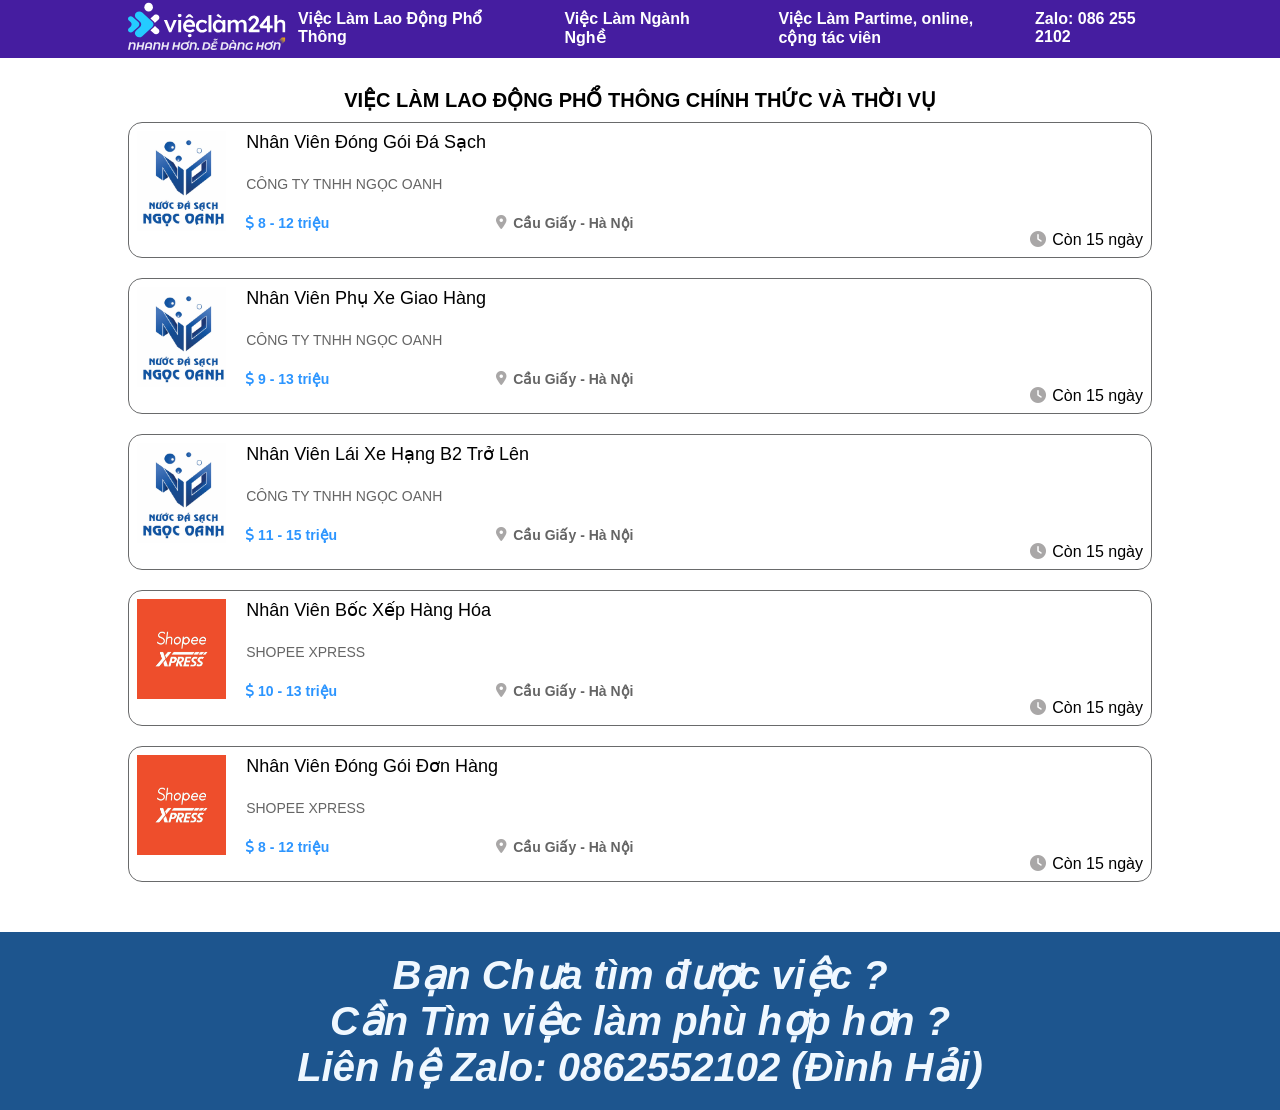
==== commit 5ca23b19: "n" ====
--- a/index.html
+++ b/index.html
@@ -158,7 +158,14 @@
                 </div>
             </div>
         </header>
-
+        <div class="dropdown">
+            <button class="dropbtn">☰ Menu</button>
+            <div class="dropdown-content">
+                <a href="./index.html">Việc Làm LĐPT</a>
+                <a href="./nganhnghe.html">Việc Làm Ngành Nghề</a>
+                <a href="./vieclamkhac.html">Việc Làm Partime, online, CTV</a>
+            </div>
+        </div>
         <main class="container">
             <div class="main_title">Việc Làm Lao Động Phổ Thông Chính Thức Và Thời Vụ</div>
             <div class="job-list container">
@@ -185,7 +192,7 @@
                             </div>
                         </div>
                     </a>
-                    <hr>
+
                     <div class="row2 container">
                         <i class="fas fa-clock i-gray"></i>
                         <div class="dealine">Còn 15 ngày</div>
@@ -215,7 +222,7 @@
                             </div>
                         </div>
                     </a>
-                    <hr>
+
                     <div class="row2 container">
                         <i class="fas fa-clock i-gray"></i>
                         <div class="dealine">Còn 15 ngày</div>
@@ -245,7 +252,7 @@
                             </div>
                         </div>
                     </a>
-                    <hr>
+
                     <div class="row2 container">
                         <i class="fas fa-clock i-gray"></i>
                         <div class="dealine">Còn 15 ngày</div>
@@ -275,7 +282,7 @@
                             </div>
                         </div>
                     </a>
-                    <hr>
+
                     <div class="row2 container">
                         <i class="fas fa-clock i-gray"></i>
                         <div class="dealine">Còn 15 ngày</div>
@@ -305,7 +312,7 @@
                             </div>
                         </div>
                     </a>
-                    <hr>
+
                     <div class="row2 container">
                         <i class="fas fa-clock i-gray"></i>
                         <div class="dealine">Còn 15 ngày</div>
@@ -317,9 +324,15 @@
 
     </div>
     </main>
-    <footer>
+    <footer class="container">
         <a href="https://zalo.me/0862552102">
-            <h1>ỨNG VIÊN LIÊN HỆ ZALO: 0862552102 (ĐÌNH HẢI)</h1>
+            <h1>
+                Bạn Chưa tìm được việc ?
+                <br>
+                Cần Tìm việc làm phù hợp hơn ?
+                <br>
+                Liên hệ Zalo: 0862552102 (Đình Hải)
+            </h1>
         </a>
     </footer>
     </div>
--- a/style.css
+++ b/style.css
@@ -142,21 +142,23 @@
 
 footer {
     margin-top: 50px;
-    height: 200px;
-    background-color: #1861a9;
+    padding: 20px;
+    background-color: #1d558e;
+    align-items: center;
+    justify-content: center;
 }
 
 footer h1 {
     text-align: center;
-    line-height: 200px;
-    font-size: 50px;
+    /* line-height: 200px; */
+    font-size: 40px;
     font-style: italic;
     color: aliceblue;
 }
 
-footer h1:hover {
-    /* color: #071b2f; */
-    background-color: #0d457e;
+footer:hover {
+    color: #0d457e;
+    background-color: #1c5c9c;
 }
 
 .i-gray {
@@ -165,4 +167,100 @@
 
 .fas {
     padding-right: 6px;
+}
+
+.dropdown {
+    /* position: absolute;
+    top: 60px;
+    left: 4px; */
+    display: none;
+}
+
+@media (max-width: 1000px) {
+    .nav ul {
+        display: none;
+    }
+
+    .nav ul {
+        display: none;
+    }
+
+    .job-list .item .row1 .content {
+        display: flex;
+        flex-direction: column;
+        row-gap: 12px;
+    }
+
+    .more .price {
+        max-width: max-content;
+    }
+
+    .more {
+        justify-content: space-between;
+    }
+
+
+    .thumb {
+        display: none;
+    }
+
+    .job-list .item .row2 {
+        display: none;
+    }
+
+    footer h1 {
+        text-align: center;
+        /* line-height: 200px; */
+        font-size: 20px;
+        font-style: italic;
+        color: aliceblue;
+    }
+
+    .main_title {
+        margin-top: 20px;
+
+    }
+
+    .dropdown {
+        position: absolute;
+        top: 60px;
+        left: 4px;
+        display: block;
+        /* z-index: 1000; */
+    }
+
+    .dropbtn {
+        background-color: #584fc4;
+        color: white;
+        padding: 10px 14px;
+        font-size: 16px;
+        border: none;
+        cursor: pointer;
+        border-radius: 4px;
+    }
+
+    .dropdown-content {
+        display: none;
+        position: absolute;
+        background-color: white;
+        min-width: 250px;
+        box-shadow: 0px 8px 16px rgba(0, 0, 0, 0.2);
+        z-index: 1;
+        color: white;
+    }
+
+    .dropdown-content a {
+        color: black;
+        padding: 10px 14px;
+        text-decoration: none;
+        display: block;
+    }
+
+    .dropdown-content a:hover {
+        background-color: #b2b7bd;
+    }
+
+    .dropdown:hover .dropdown-content {
+        display: block;
+    }
 }
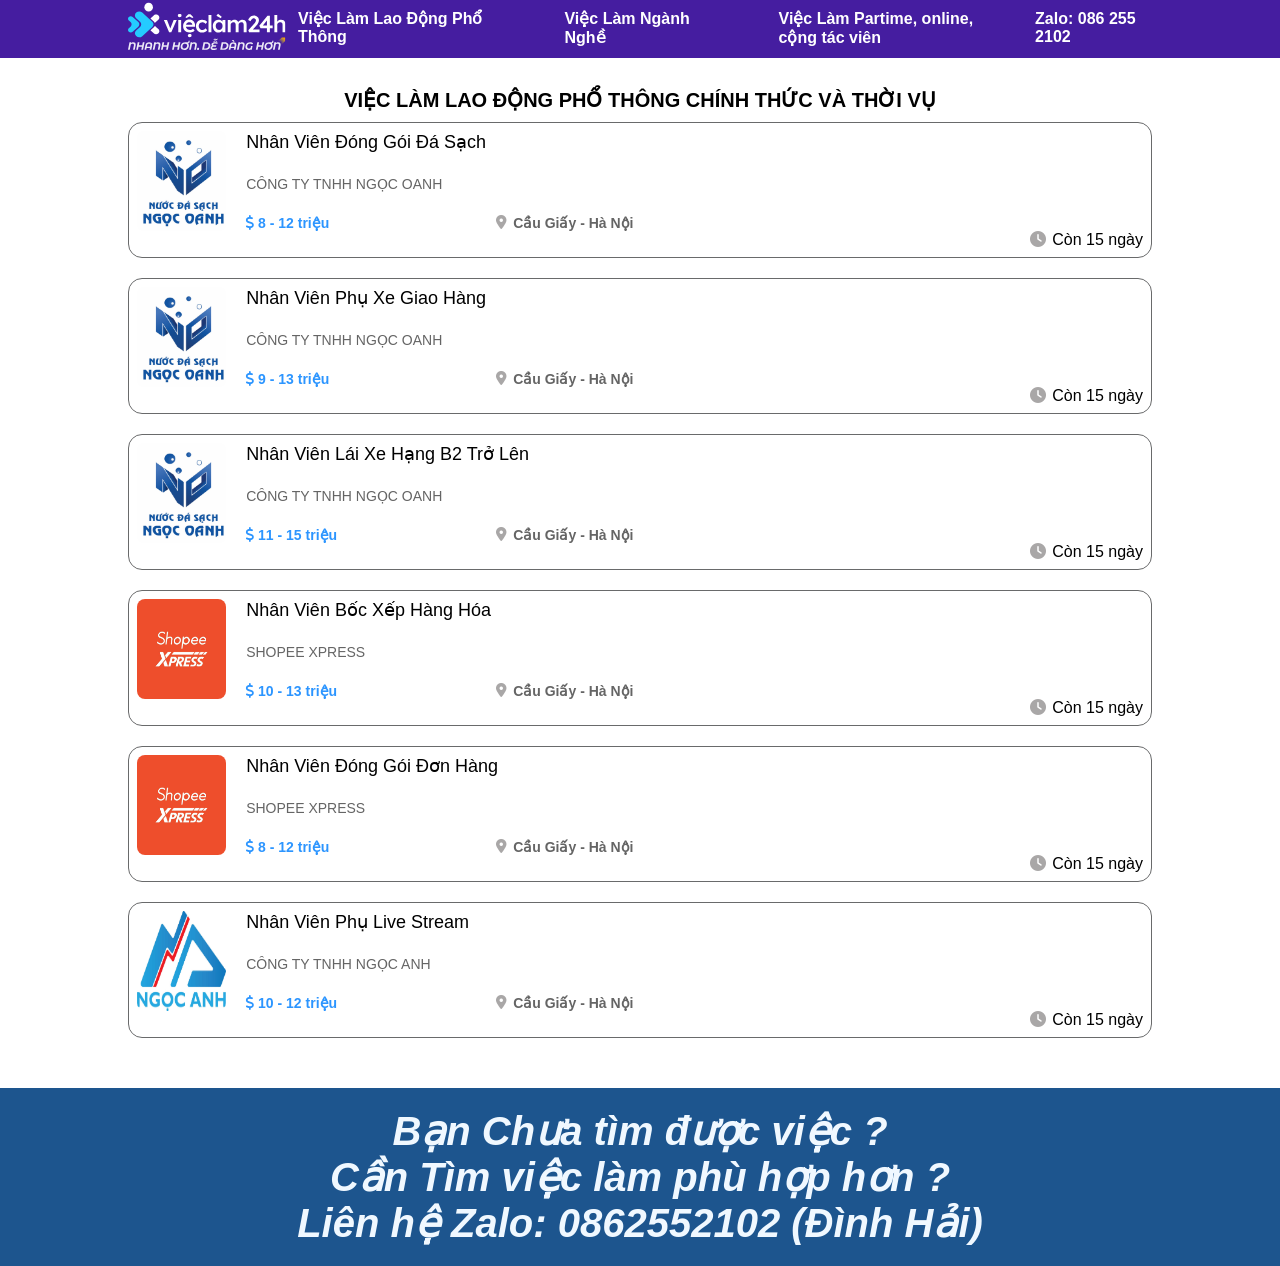
==== commit 5e4c4c4d: "n" ====
--- a/index.html
+++ b/index.html
@@ -14,7 +14,7 @@
         <header>
             <div class="content container">
                 <div class="logo">
-                    <a href="/">
+                    <a href="./index.html">
                         <svg width="157.68" height="48" viewBox="0 0 657 200" fill="none"
                             xmlns="http://www.w3.org/2000/svg">
                             <g clip-path="url(#clip0_10445_26212)">
@@ -318,10 +318,37 @@
                         <div class="dealine">Còn 15 ngày</div>
                     </div>
                 </div>
+                <div class="item">
+                    <a href="https://zalo.me/0862552102">
+                        <div class="row1 container">
+                            <div class="thumb">
+                                <img src="./images/logo/161579364383.jpeg" alt="">
+                            </div>
+                            <div class="content container">
+                                <div class="title">Nhân Viên Phụ Live Stream</div>
+                                <div class="subtitle">CÔNG TY TNHH NGỌC ANH</div>
+                                <div class="more container">
+                                    <div class="price">
+                                        <i class="fa-solid fa-dollar-sign"></i> <!-- $ -->
+                                        <span>10 - 12 triệu</span>
+                                    </div>
+                                    <div class="address container">
+                                        <i class="fas fa-map-marker-alt i-gray"></i>
+                                        <span>Cầu Giấy - Hà Nội</span>
+                                    </div>
+                                </div>
+                            </div>
+                        </div>
+                    </a>
+
+                    <div class="row2 container">
+                        <i class="fas fa-clock i-gray"></i>
+                        <div class="dealine">Còn 15 ngày</div>
+                    </div>
+                </div>
+
 
             </div>
-
-
     </div>
     </main>
     <footer class="container">
--- a/style.css
+++ b/style.css
@@ -92,10 +92,13 @@
 }
 
 main .job-list .item .thumb {
-    /* border: 1px solid red; */
     width: 100px;
     height: 100px;
     margin-right: 20px;
+}
+
+main .job-list .item img {
+    border-radius: 8px;
 }
 
 main .job-list .item .content {
@@ -176,7 +179,7 @@
     display: none;
 }
 
-@media (max-width: 1000px) {
+@media (max-width: 768px) {
     .nav ul {
         display: none;
     }
@@ -263,4 +266,21 @@
     .dropdown:hover .dropdown-content {
         display: block;
     }
+}
+
+@media (max-width: 430px) {
+    header {
+        padding-bottom: 2px;
+    }
+
+    .item .more {
+        flex-direction: column;
+        row-gap: 10px;
+    }
+}
+
+@media (max-width: 420px) {
+    .contact {
+        display: none;
+    }
 }
